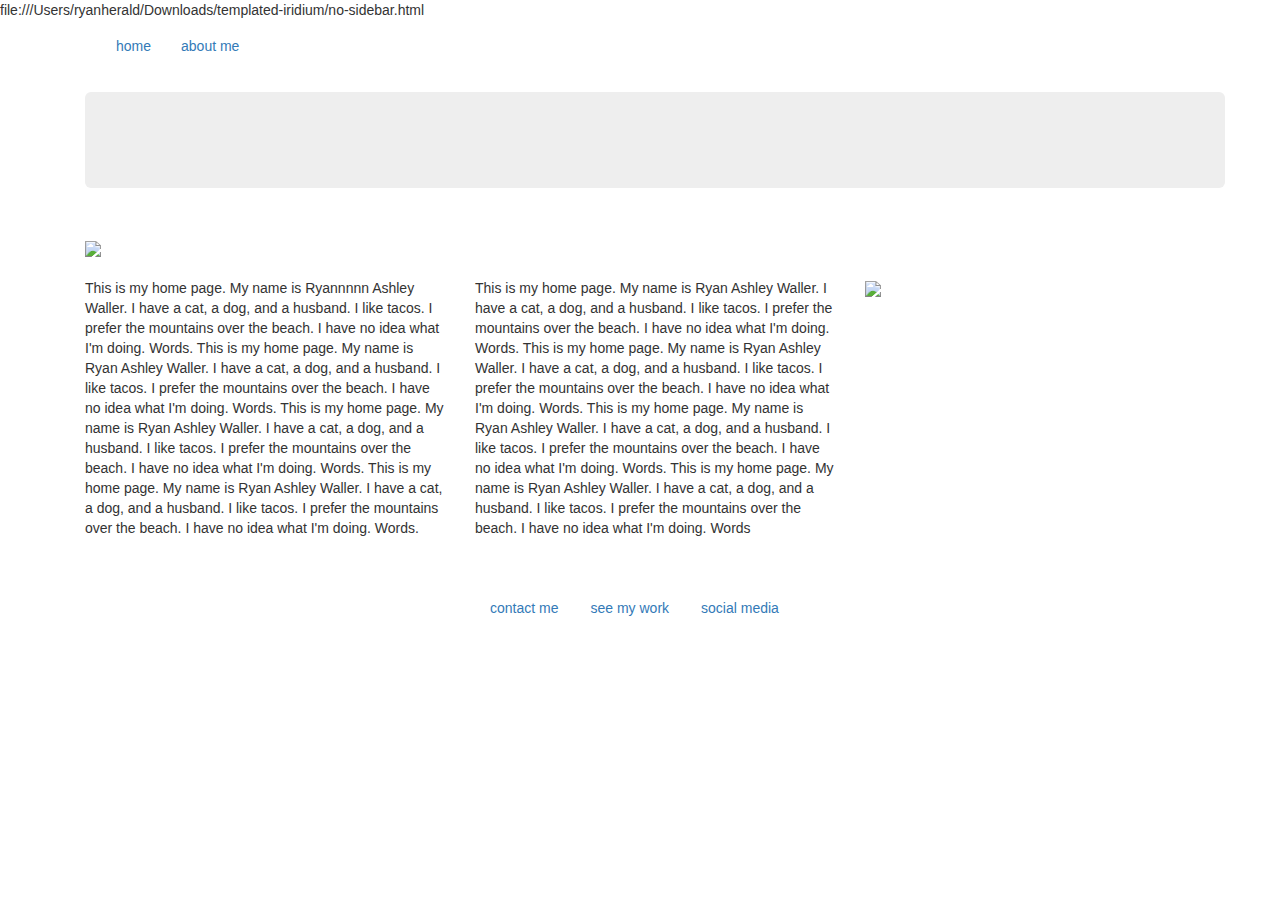
==== index.html @ 5630c096 "changed something" ====
<!DOCTYPE html>
<html lang="en">
<head>
  <meta charset="utf-8">
  <meta http-equiv="X-UA-Compatible" content="IE=edge">
  <meta name="viewport" content="width=device-width, initial-scale=1">
  <title>Bootstrap 101 Template</title>

  <!-- Latest compiled and minified CSS -->
  <link rel="stylesheet" href="https://maxcdn.bootstrapcdn.com/bootstrap/3.3.2/css/bootstrap.min.css">
  <link rel="stylesheet" href="styles.css">
  file:///Users/ryanherald/Downloads/templated-iridium/no-sidebar.html
  <!-- HTML5 shim and Respond.js for IE8 support of HTML5 elements and media queries -->
  <!-- WARNING: Respond.js doesn't work if you view the page via file:// -->
  <!--[if lt IE 9]>
    <script src="https://oss.maxcdn.com/html5shiv/3.7.2/html5shiv.min.js"></script>
    <script src="https://oss.maxcdn.com/respond/1.4.2/respond.min.js"></script>
  <![endif]-->
</head>
<body>
  <div class="container">
  <nav class="navbar">
    <div class="container-fluid">
      <!-- Brand and toggle get grouped for better mobile display -->
      <div class="navbar-header">
        <button type="button" class="navbar-toggle collapsed" data-toggle="collapse" data-target="#bs-example-navbar-collapse-1" aria-expanded="false">
          <span class="sr-only">Toggle navigation</span>
          <span class="icon-bar"></span>
          <span class="icon-bar"></span>
          <span class="icon-bar"></span>
        </button>
        <a class="navbar-brand" href="#"><img src="myname.jpg" alt=""></a>
      </div>

      <!-- Collect the nav links, forms, and other content for toggling -->
      <div class="collapse navbar-collapse" id="bs-example-navbar-collapse-1">
        <ul class="nav navbar-nav">
          <li class="active"><a href="index.html">home<span class="sr-only">(current)</span></a></li>
          <li><a href="aboutme.html">about me</a></li>
        </ul>
      </div><!-- /.navbar-collapse -->
    </div><!-- /.container-fluid -->
  </nav>

  <div class="container">
    <div class="jumbotron"></div></br>
    <img src="heythere.png"></br></br>
    <div class="row">
      <div class="col-md-4">
        <p>This is my home page. My name is Ryannnnn Ashley Waller. I have a cat, a dog, and a husband. I like tacos. I prefer the mountains over the beach. I have no idea what I'm doing. Words. This is my home page. My name is Ryan Ashley Waller. I have a cat, a dog, and a husband. I like tacos. I prefer the mountains over the beach. I have no idea what I'm doing. Words. This is my home page. My name is Ryan Ashley Waller. I have a cat, a dog, and a husband. I like tacos. I prefer the mountains over the beach. I have no idea what I'm doing. Words. This is my home page. My name is Ryan Ashley Waller. I have a cat, a dog, and a husband. I like tacos. I prefer the mountains over the beach. I have no idea what I'm doing. Words.</p>
      </div>
      <div class="col-md-4">
        <p> This is my home page. My name is Ryan Ashley Waller. I have a cat, a dog, and a husband. I like tacos. I prefer the mountains over the beach. I have no idea what I'm doing. Words. This is my home page. My name is Ryan Ashley Waller. I have a cat, a dog, and a husband. I like tacos. I prefer the mountains over the beach. I have no idea what I'm doing. Words. This is my home page. My name is Ryan Ashley Waller. I have a cat, a dog, and a husband. I like tacos. I prefer the mountains over the beach. I have no idea what I'm doing. Words. This is my home page. My name is Ryan Ashley Waller. I have a cat, a dog, and a husband. I like tacos. I prefer the mountains over the beach. I have no idea what I'm doing. Words</p>
      </div>
      <div class="col-md-4">
        <img class="eminem" src="selfie.jpg">
      </div>
    </div>
  </div>
</br></br>
  <footer>
    <div class="container">
      <div class="row">
    
        <div class="col-md-4 col-md-offset-4">
          <ul class="nav nav-pills">
            <li><a href="#">contact me </a></li>
            <li><a href="#">see my work</a></li>
            <li><a href="#">social media</a></li>
          </ul>
        </div>
        
      </div>
    </div>
  </footer>

    <!-- jQuery (necessary for Bootstrap's JavaScript plugins) -->
    <script src="https://ajax.googleapis.com/ajax/libs/jquery/1.11.2/jquery.min.js"></script>
    <!-- Include all compiled plugins (below), or include individual files as needed -->
    <script src="https://maxcdn.bootstrapcdn.com/bootstrap/3.3.2/js/bootstrap.min.js"></script>
</body>
</html>
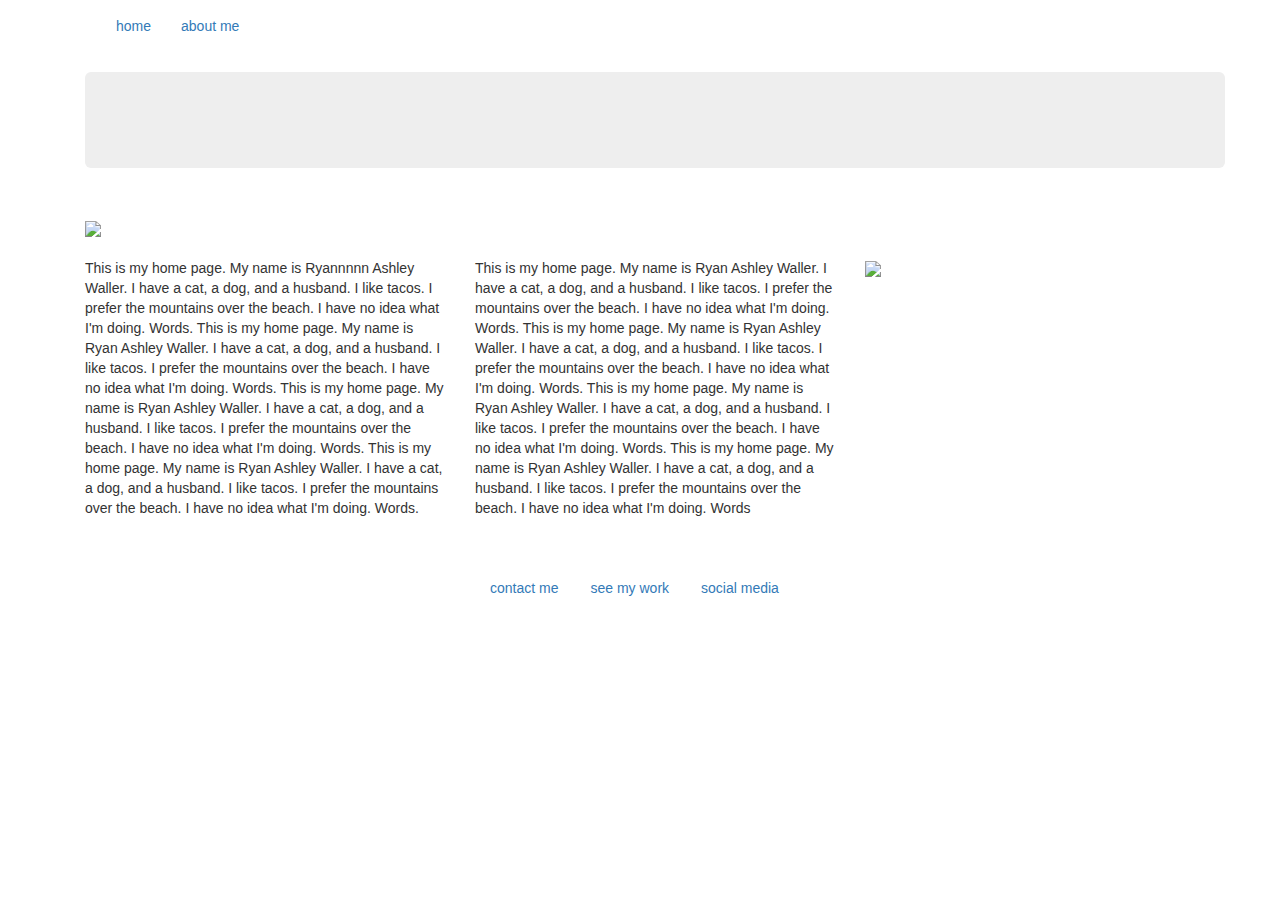
==== commit 34d2c3d0: "changed something else" ====
--- a/index.html
+++ b/index.html
@@ -9,7 +9,7 @@
   <!-- Latest compiled and minified CSS -->
   <link rel="stylesheet" href="https://maxcdn.bootstrapcdn.com/bootstrap/3.3.2/css/bootstrap.min.css">
   <link rel="stylesheet" href="styles.css">
-  file:///Users/ryanherald/Downloads/templated-iridium/no-sidebar.html
+
   <!-- HTML5 shim and Respond.js for IE8 support of HTML5 elements and media queries -->
   <!-- WARNING: Respond.js doesn't work if you view the page via file:// -->
   <!--[if lt IE 9]>
